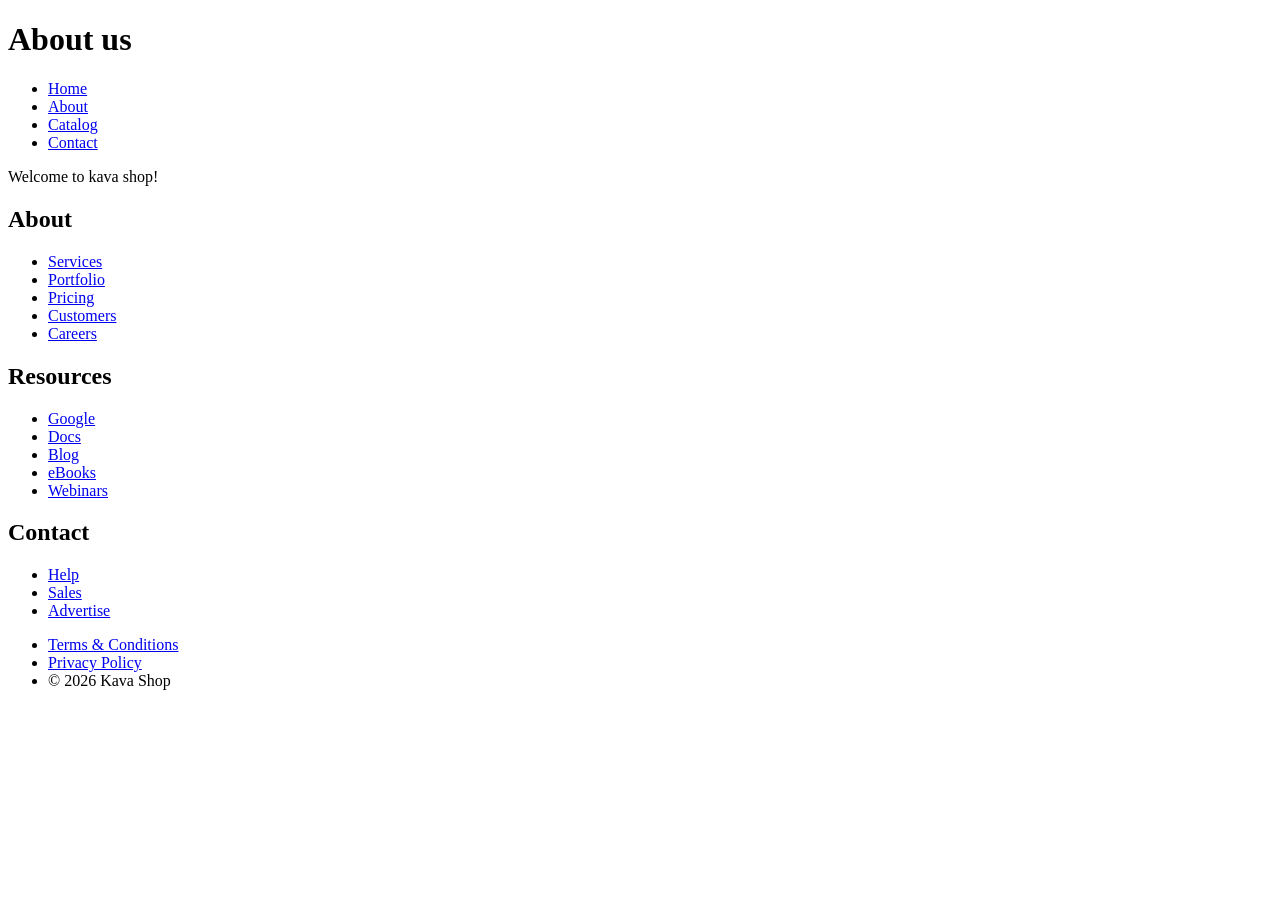
==== about.html @ 53c836fa "Add files via upload" ====
<!DOCTYPE html>
<html lang="en">
<head>
    <meta charset="UTF-8">
    <meta name="viewport" content="width=device-width, initial-scale=1.0">
    <title>About us</title>
    <link rel="shortcut icon" href="favicon.ico" type="image/x-icon">
</head>
    <header>
        <h1>About us</h1>
    </header>
    <nav>
        <ul>
            <li><a href="index.html">Home</a></li>
            <li><a href="about.html">About</a></li>
            <li><a href="catalog.html">Catalog</a></li>
            <li><a href="contact.html">Contact</a></li>
        </ul>
    </nav>
    <main>
        <p>Welcome to kava shop!</p>
    </main>
    <footer>
    <section>
      <div>
        <h2>About</h2>
        <ul>
          <li><a href="#">Services</a></li>
          <li><a href="#">Portfolio</a></li>
          <li><a href="#">Pricing</a></li>
          <li><a href="#">Customers</a></li>
          <li><a href="#">Careers</a></li>
        </ul>
      </div>

      <div>
        <h2>Resources</h2>
        <ul>
          <li><a href="https://google.com" target="_blank">Google</a></li>
          <li><a href="#">Docs</a></li>
          <li><a href="#">Blog</a></li>
          <li><a href="#">eBooks</a></li>
          <li><a href="#">Webinars</a></li>
        </ul>
      </div>

      <div>
        <h2>Contact</h2>
        <ul>
          <li><a href="#">Help</a></li>
          <li><a href="#">Sales</a></li>
          <li><a href="#">Advertise</a></li>
        </ul>
      </div>
    </section>

    <!-- Footer legal -->
    <section>
      <ul>
        <li><a href="#">Terms &amp; Conditions</a></li>
        <li><a href="#">Privacy Policy</a></li>
        <li>&copy; 2026 Kava Shop</li>
      </ul>
    </section>
  </footer>
</body>
</html>
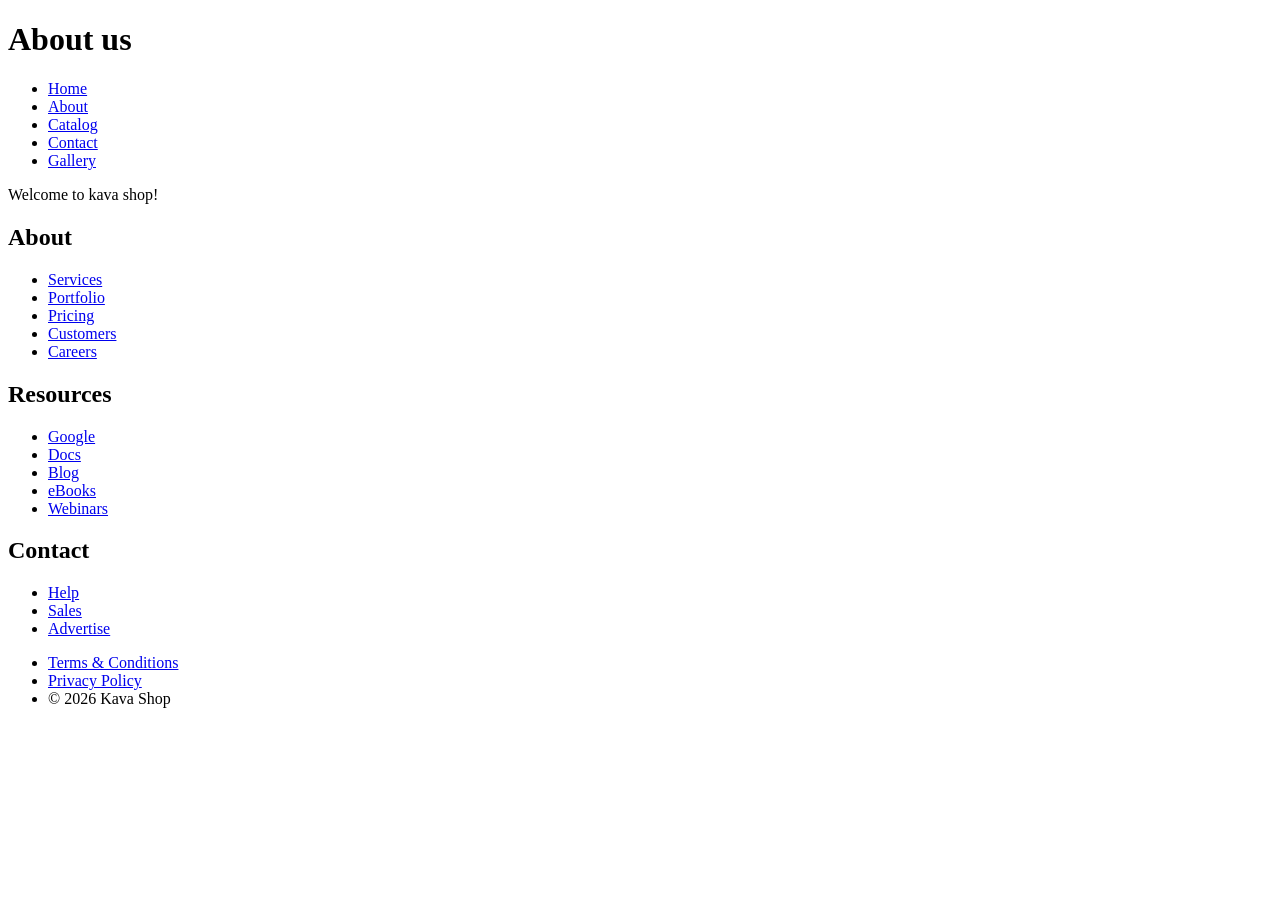
==== commit 66c07e22: "Add files via upload" ====
--- a/about.html
+++ b/about.html
@@ -15,6 +15,7 @@
             <li><a href="about.html">About</a></li>
             <li><a href="catalog.html">Catalog</a></li>
             <li><a href="contact.html">Contact</a></li>
+         <li><a href="gallery.html">Gallery</a></li>
         </ul>
     </nav>
     <main>
